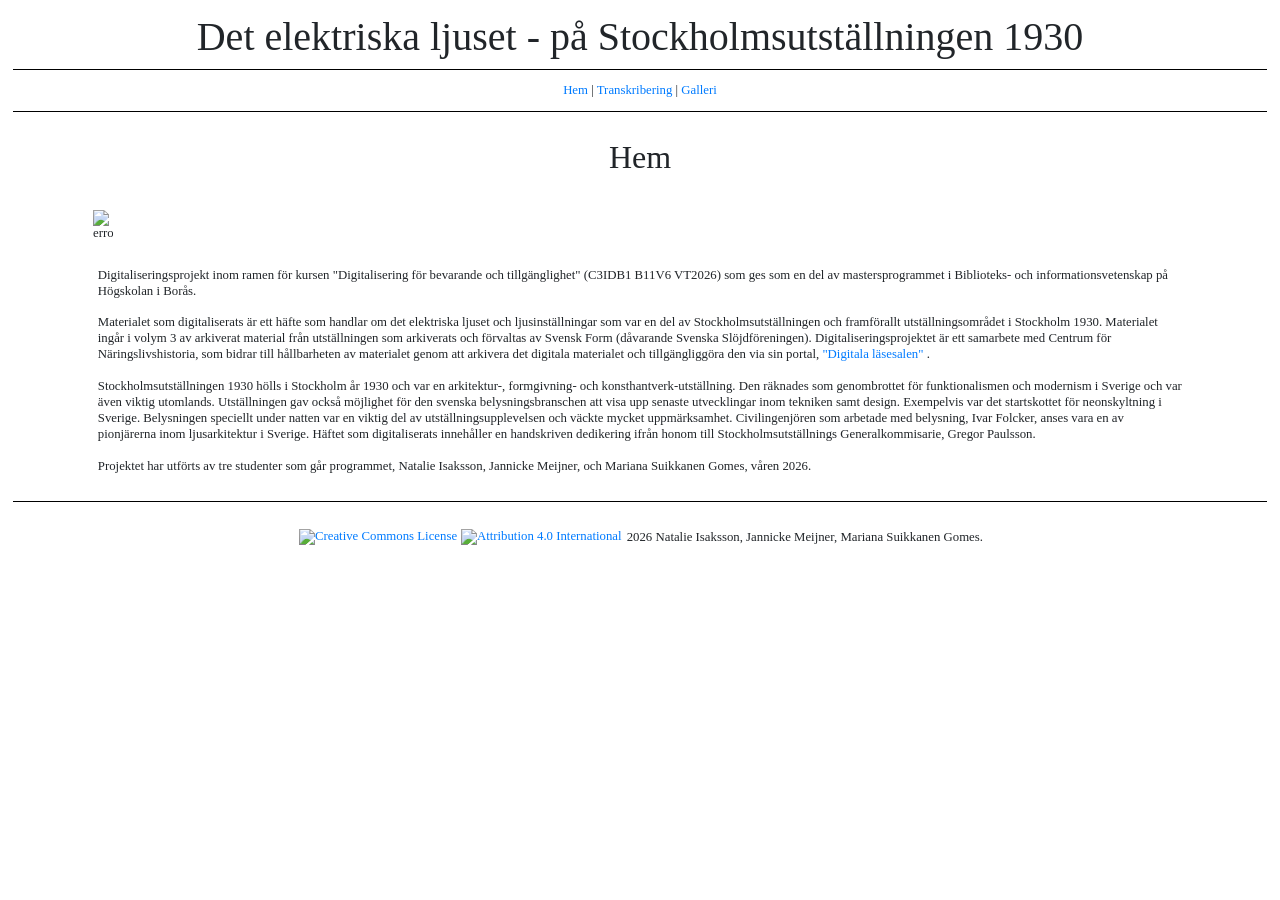
==== docs/index.html @ bb271179 "removing junk removal of unused files or duplicate (lesser quality) images" ====
<!DOCTYPE html>
<!DOCTYPE HTML>
<html lang="en" xml:lang="en">
   <head>
      <meta http-equiv="Content-Type" content="text/html; charset=UTF-8">
      <title>
                    
                     Det elektriska ljuset: Hem
                 </title>
      <link rel="stylesheet" href="https://stackpath.bootstrapcdn.com/bootstrap/4.3.1/css/bootstrap.min.css" integrity="sha384-ggOyR0iXCbMQv3Xipma34MD+dH/1fQ784/j6cY/iJTQUOhcWr7x9JvoRxT2MZw1T" crossorigin="anonymous">
      <link rel="stylesheet" href="assets/css/main.css">
      <link rel="stylesheet" href="assets/css/desktop.css">
   </head>
   <body>
      <header>
         <h1>
            Det elektriska ljuset - på Stockholmsutställningen 1930
            </h1>
      </header>
      <nav id="sitenav"><a href="index.html">Hem</a> |
         <a href="transkribering.html">Transkribering</a> |
         <a href="galleri_zoom.html">Galleri</a></nav>
      <div class="container">
         <h2> Hem </h2>
         <div class="row">
            <article><img class="index-img" src="assets/img/documents/00_Framsida_beskuren_3004.jpg" alt="error"></article>
         </div>
         <div class="row">
            <div class="col-md">
               <div class="index-text"> Digitaliseringsprojekt inom ramen för kursen "Digitalisering för bevarande och
                  tillgänglighet" (C3IDB1 B11V6 VT2026) som ges som en del av mastersprogrammet i Biblioteks-
                  och
                  informationsvetenskap på Högskolan i Borås. <br><br>
                  Materialet som digitaliserats är ett häfte som handlar om det elektriska ljuset och
                  ljusinställningar som
                  var en del av Stockholmsutställningen och framförallt utställningsområdet i Stockholm
                  1930. Materialet
                  ingår i volym 3 av arkiverat material från utställningen som arkiverats och förvaltas
                  av Svensk
                  Form (dåvarande Svenska Slöjdföreningen). Digitaliseringsprojektet är ett samarbete
                  med Centrum för
                  Näringslivshistoria, som bidrar till hållbarheten av materialet genom att arkivera
                  det digitala
                  materialet och tillgängliggöra den via sin portal, <a href="https://naringslivshistoria.se/om-digitala-lasesalen/">"Digitala läsesalen"</a> 
                  . <br><br>
                  Stockholmsutställningen 1930 hölls i Stockholm år 1930 och var en
                  arkitektur-, formgivning- och konsthantverk-utställning. 
                  Den räknades som genombrottet för funktionalismen och modernism i Sverige och var
                  även viktig utomlands.
                  Utställningen gav också möjlighet för den svenska belysningsbranschen att visa upp
                  senaste utvecklingar inom tekniken samt design.
                  Exempelvis var det startskottet för neonskyltning i Sverige. Belysningen speciellt
                  under natten var en viktig del av utställningsupplevelsen och väckte mycket uppmärksamhet.
                  Civilingenjören som arbetade med belysning, Ivar Folcker, anses vara en av pionjärerna
                  inom ljusarkitektur i Sverige.
                  Häftet som digitaliserats innehåller en handskriven dedikering ifrån honom till Stockholmsutställnings
                  Generalkommisarie, Gregor Paulsson.
                  
                  <br><br> Projektet har utförts av tre studenter som går programmet, Natalie Isaksson, Jannicke
                  Meijner, och Mariana Suikkanen Gomes, våren 2026.
                  </div>
            </div>
         </div>
      </div>
      <footer>
         <div class="row" id="footer">
            <div class="col-sm copyright">
               <div class="copyright_logos"><a href="https://creativecommons.org/licenses/by/4.0/legalcode"><img src="assets/img/logos/cc.svg" class="copyright_logo" alt="Creative Commons License"><img src="assets/img/logos/by.svg" class="copyright_logo" alt="Attribution 4.0 International"></a></div>
               <div class="copyright_text">
                  2026 Natalie Isaksson, Jannicke Meijner, Mariana Suikkanen Gomes.
                  </div>
            </div>
         </div>
      </footer><script src="https://code.jquery.com/jquery-3.3.1.slim.min.js" integrity="sha384-q8i/X+965DzO0rT7abK41JStQIAqVgRVzpbzo5smXKp4YfRvH+8abtTE1Pi6jizo" crossorigin="anonymous"></script><script src="https://cdn.jsdelivr.net/npm/popper.js@1.14.3/dist/umd/popper.min.js" integrity="sha384-ZMP7rVo3mIykV+2+9J3UJ46jBk0WLaUAdn689aCwoqbBJiSnjAK/l8WvCWPIPm49" crossorigin="anonymous"></script><script src="https://cdn.jsdelivr.net/npm/bootstrap@4.1.3/dist/js/bootstrap.min.js" integrity="sha384-ChfqqxuZUCnJSK3+MXmPNIyE6ZbWh2IMqE241rYiqJxyMiZ6OW/JmZQ5stwEULTy" crossorigin="anonymous"></script></body>
</html>
---- docs/assets/css/main.css ----
body {
	padding: 1vw;
	font-family: 'Palatino','Palatino Linotype','Palatino LT STD','Book Antiqua','Georgia,serif';
	line-height: 1.25;
	font-size: 1vw;
  width: 100%;
	}

h1, h2, h3, nav, footer {
    text-align: center;
}

nav {
    margin-bottom: 1vw;
    border-top: 1px solid black;
    border-bottom: 1px solid black;
    padding: 1vw;
}

h2 {
    padding: 1vw;
}

h3 {
    font-weight: bold;
    padding: 1vw;
    
}

#details {
    padding: 2vw;
    margin: 1vw;
    text-align: center;    
}

footer {
    border-top: 1px solid black;
    padding-top: 1vw;
    margin-top: 1vw;
}

.copyright {
    width: 50%;
    margin: auto;
}

.copyright_logos, .copyright_text {
    display: inline;
}

.copyright_logo {
		width: 1vw;
		margin:.15vw;
	}

.row {
    padding: 1vw;
}


#collection {
    display: flex;
}

.thumbnail {
    margin: 5px;
    border: 1px solid black;
    width: 100px;
}

.img-full {
    margin: 5px;
    border: 1px solid black;
    width: 500px;
}

.index-img { /*for the index image being centered*/
    display: block;
    margin: auto;
    width: 50%;
}

.galleri-img { /*for the gallery images being centered*/
    display: block;
    margin: auto;
    width: 75%;
}

.image-container {
    position: relative;
    display: inline-block;
}

.zoom-target {
    width: 100%; /* Makes images fill their container */
    height: auto; /* Maintains aspect ratio */
    display: block;
}

.zoom-window { /*code for zooming in on images*/
    display: none;
    position: absolute;
    width: 300px;
    height: 300px;
    border: 2px solid black;
    background-repeat: no-repeat;
    background-size: 500%; /* adjust for zoom level */
    z-index: 10;
}
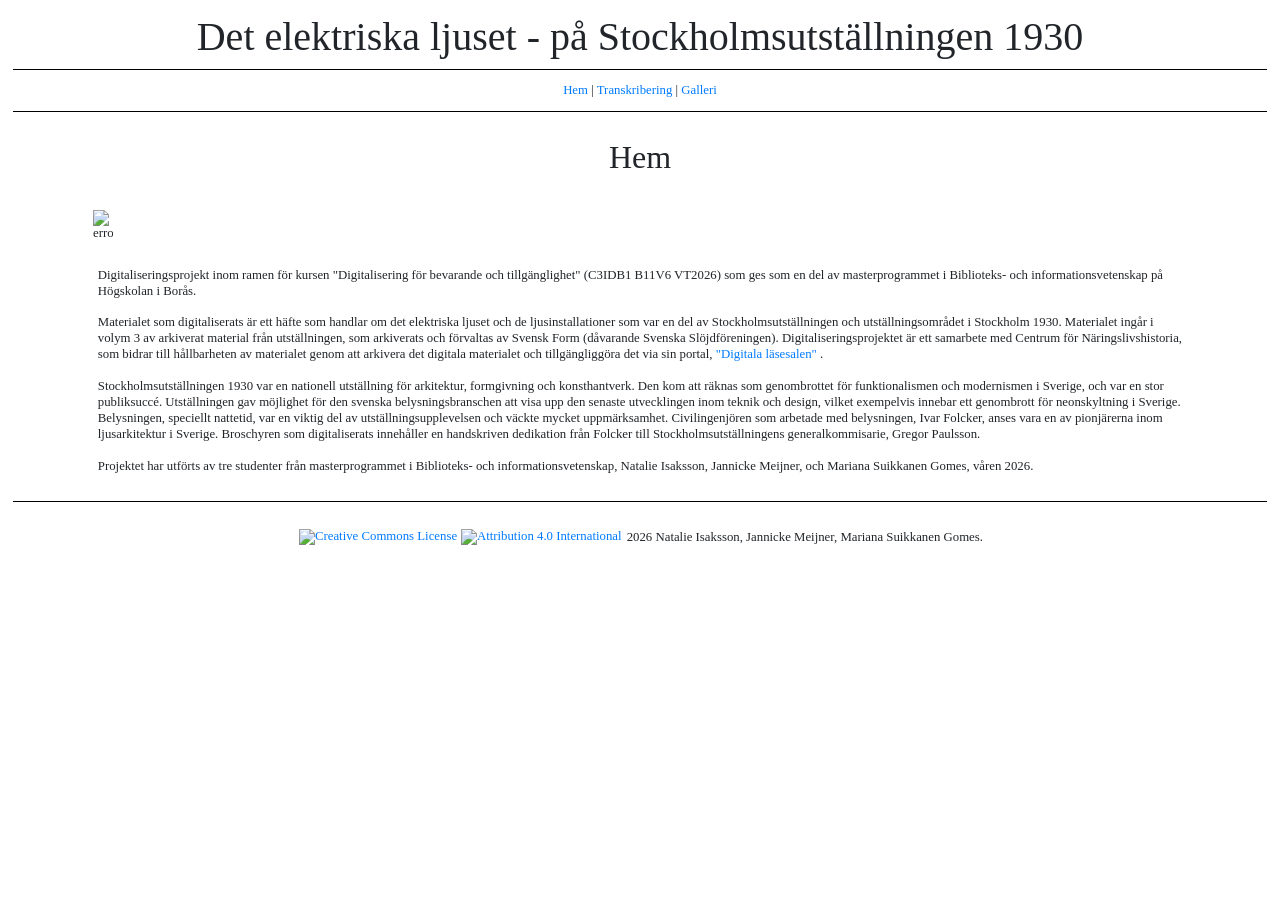
==== commit 4ebf636a: "index text changes by mariana" ====
--- a/docs/index.html
+++ b/docs/index.html
@@ -27,37 +27,30 @@
          </div>
          <div class="row">
             <div class="col-md">
-               <div class="index-text"> Digitaliseringsprojekt inom ramen för kursen "Digitalisering för bevarande och
-                  tillgänglighet" (C3IDB1 B11V6 VT2026) som ges som en del av mastersprogrammet i Biblioteks-
-                  och
-                  informationsvetenskap på Högskolan i Borås. <br><br>
+               <div class="index-text"> Digitaliseringsprojekt inom ramen för kursen "Digitalisering för bevarande och tillgänglighet"
+                  (C3IDB1 B11V6 VT2026) som ges som en del av masterprogrammet i Biblioteks- och informationsvetenskap
+                  på Högskolan i Borås. <br><br>
                   Materialet som digitaliserats är ett häfte som handlar om det elektriska ljuset och
-                  ljusinställningar som
-                  var en del av Stockholmsutställningen och framförallt utställningsområdet i Stockholm
-                  1930. Materialet
-                  ingår i volym 3 av arkiverat material från utställningen som arkiverats och förvaltas
-                  av Svensk
-                  Form (dåvarande Svenska Slöjdföreningen). Digitaliseringsprojektet är ett samarbete
-                  med Centrum för
-                  Näringslivshistoria, som bidrar till hållbarheten av materialet genom att arkivera
-                  det digitala
-                  materialet och tillgängliggöra den via sin portal, <a href="https://naringslivshistoria.se/om-digitala-lasesalen/">"Digitala läsesalen"</a> 
+                  de ljusinstallationer som var en del av Stockholmsutställningen och utställningsområdet
+                  i Stockholm 1930. Materialet ingår i volym 3 av arkiverat material från utställningen,
+                  som arkiverats och förvaltas av Svensk Form (dåvarande Svenska Slöjdföreningen). Digitaliseringsprojektet
+                  är ett samarbete med Centrum för Näringslivshistoria, som bidrar till hållbarheten
+                  av materialet genom att arkivera det digitala materialet och tillgängliggöra det via
+                  sin portal, <a href="https://naringslivshistoria.se/om-digitala-lasesalen/">"Digitala läsesalen"</a> 
                   . <br><br>
-                  Stockholmsutställningen 1930 hölls i Stockholm år 1930 och var en
-                  arkitektur-, formgivning- och konsthantverk-utställning. 
-                  Den räknades som genombrottet för funktionalismen och modernism i Sverige och var
-                  även viktig utomlands.
-                  Utställningen gav också möjlighet för den svenska belysningsbranschen att visa upp
-                  senaste utvecklingar inom tekniken samt design.
-                  Exempelvis var det startskottet för neonskyltning i Sverige. Belysningen speciellt
-                  under natten var en viktig del av utställningsupplevelsen och väckte mycket uppmärksamhet.
-                  Civilingenjören som arbetade med belysning, Ivar Folcker, anses vara en av pionjärerna
-                  inom ljusarkitektur i Sverige.
-                  Häftet som digitaliserats innehåller en handskriven dedikering ifrån honom till Stockholmsutställnings
-                  Generalkommisarie, Gregor Paulsson.
+                  Stockholmsutställningen 1930 var en nationell utställning för arkitektur, formgivning
+                  och konsthantverk. Den kom att räknas som genombrottet för funktionalismen och modernismen
+                  i Sverige, och var en stor publiksuccé. Utställningen gav möjlighet för den svenska
+                  belysningsbranschen att visa upp den senaste utvecklingen inom teknik och design,
+                  vilket exempelvis innebar ett genombrott  för neonskyltning i Sverige. Belysningen,
+                  speciellt nattetid, var en viktig del av utställningsupplevelsen och väckte mycket
+                  uppmärksamhet. Civilingenjören som arbetade med belysningen, Ivar Folcker, anses vara
+                  en av pionjärerna inom ljusarkitektur i Sverige. Broschyren som digitaliserats innehåller
+                  en handskriven dedikation från Folcker till Stockholmsutställningens generalkommisarie,
+                  Gregor Paulsson.
                   
-                  <br><br> Projektet har utförts av tre studenter som går programmet, Natalie Isaksson, Jannicke
-                  Meijner, och Mariana Suikkanen Gomes, våren 2026.
+                  <br><br> Projektet har utförts av tre studenter från masterprogrammet i Biblioteks- och informationsvetenskap,
+                  Natalie Isaksson, Jannicke Meijner, och Mariana Suikkanen Gomes, våren 2026. 
                   </div>
             </div>
          </div>
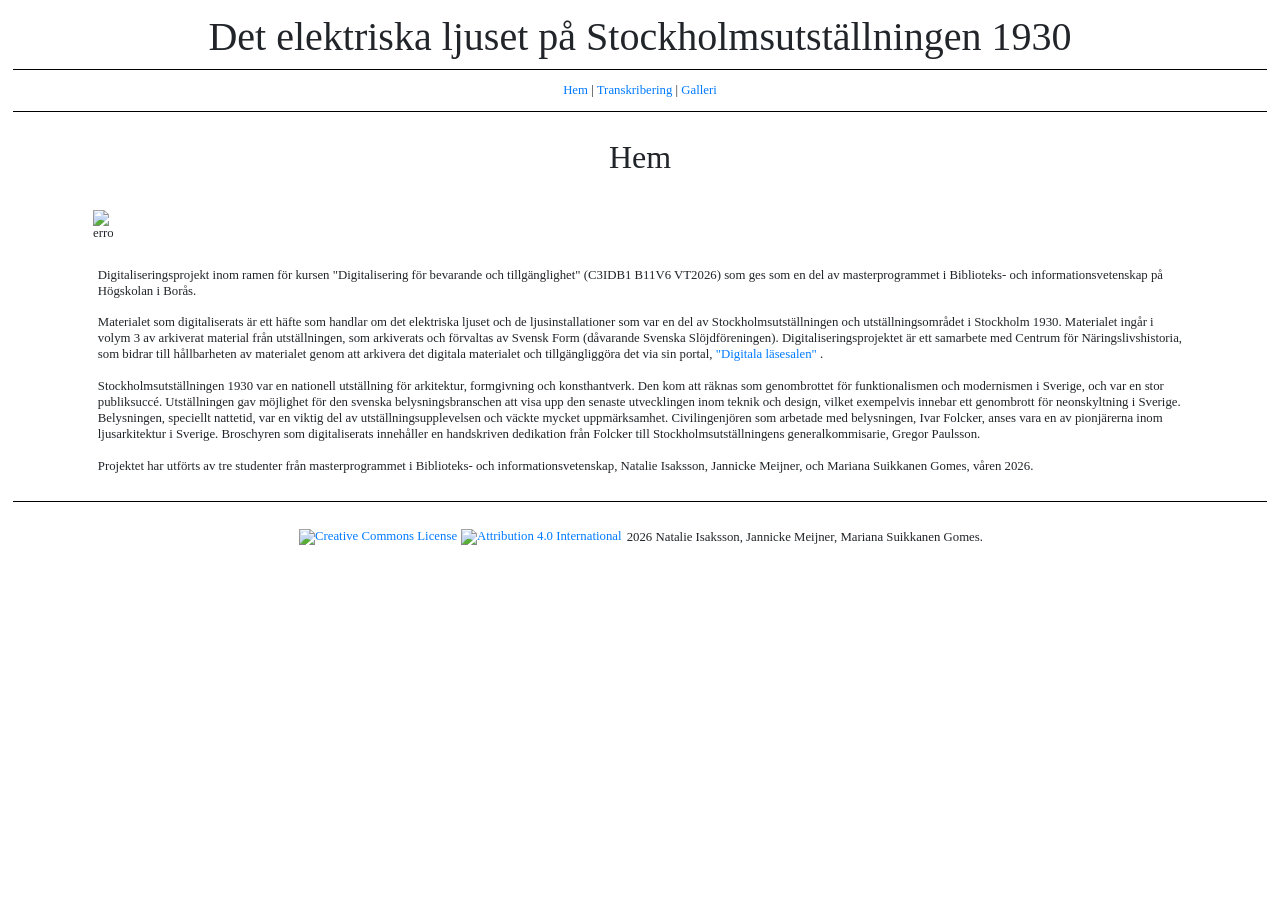
==== commit aa763608: "changed title stm" ====
--- a/docs/index.html
+++ b/docs/index.html
@@ -14,7 +14,7 @@
    <body>
       <header>
          <h1>
-            Det elektriska ljuset - på Stockholmsutställningen 1930
+            Det elektriska ljuset på Stockholmsutställningen 1930
             </h1>
       </header>
       <nav id="sitenav"><a href="index.html">Hem</a> |
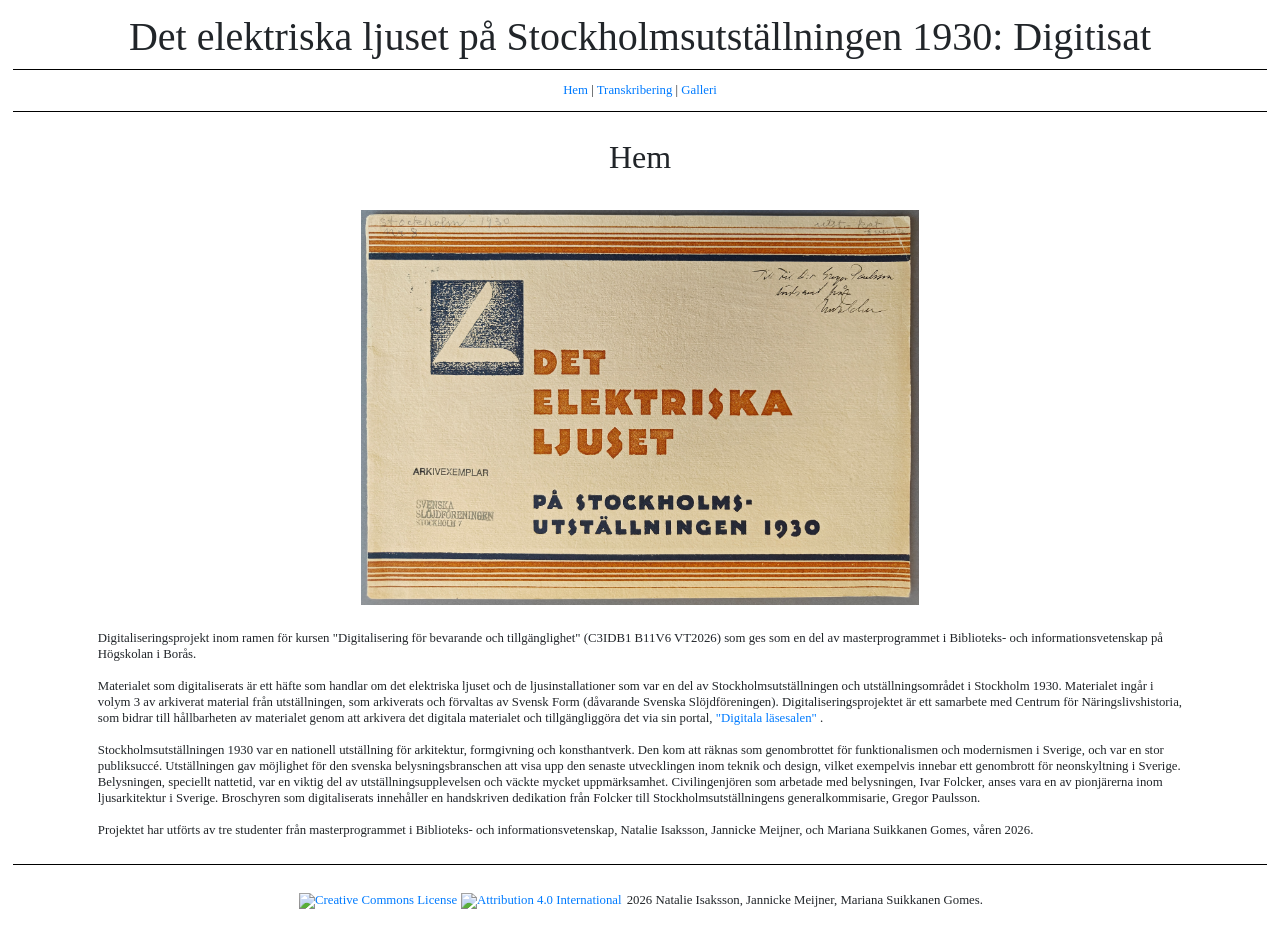
==== commit 07e5080b: "update tei-header, remove old pdf, correct xsl-galleri titleStmt" ====
--- a/docs/index.html
+++ b/docs/index.html
@@ -14,7 +14,7 @@
    <body>
       <header>
          <h1>
-            Det elektriska ljuset på Stockholmsutställningen 1930
+            Det elektriska ljuset på Stockholmsutställningen 1930: Digitisat
             </h1>
       </header>
       <nav id="sitenav"><a href="index.html">Hem</a> |
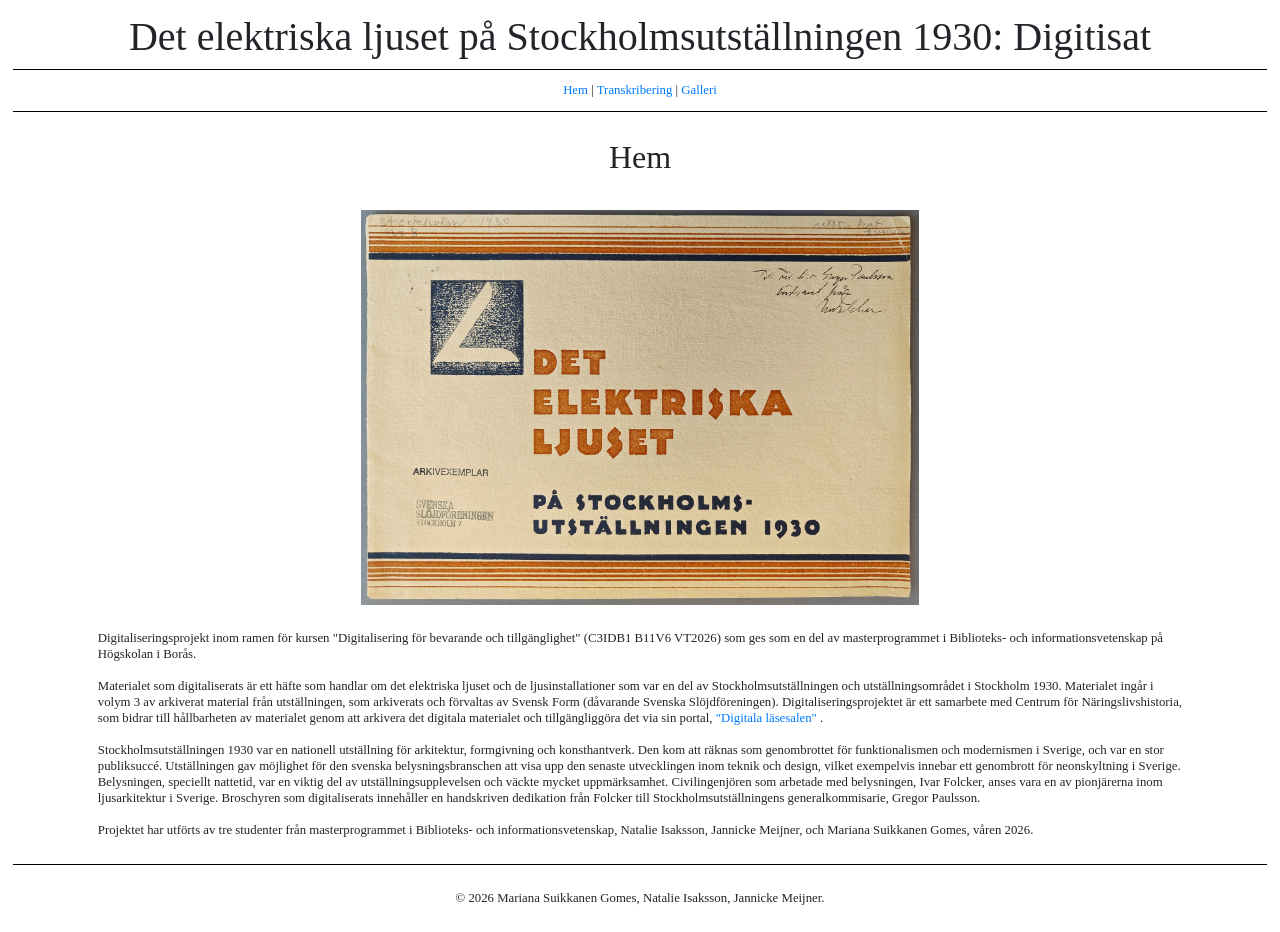
==== commit 21937f98: "changed copyright statement removed the CC license, replaced with a regular (c) to us" ====
--- a/docs/index.html
+++ b/docs/index.html
@@ -13,9 +13,7 @@
    </head>
    <body>
       <header>
-         <h1>
-            Det elektriska ljuset på Stockholmsutställningen 1930: Digitisat
-            </h1>
+         <h1> Det elektriska ljuset på Stockholmsutställningen 1930: Digitisat </h1>
       </header>
       <nav id="sitenav"><a href="index.html">Hem</a> |
          <a href="transkribering.html">Transkribering</a> |
@@ -58,9 +56,9 @@
       <footer>
          <div class="row" id="footer">
             <div class="col-sm copyright">
-               <div class="copyright_logos"><a href="https://creativecommons.org/licenses/by/4.0/legalcode"><img src="assets/img/logos/cc.svg" class="copyright_logo" alt="Creative Commons License"><img src="assets/img/logos/by.svg" class="copyright_logo" alt="Attribution 4.0 International"></a></div>
                <div class="copyright_text">
-                  2026 Natalie Isaksson, Jannicke Meijner, Mariana Suikkanen Gomes.
+                  © 2026 Mariana Suikkanen Gomes, Natalie Isaksson,
+                  Jannicke Meijner.
                   </div>
             </div>
          </div>
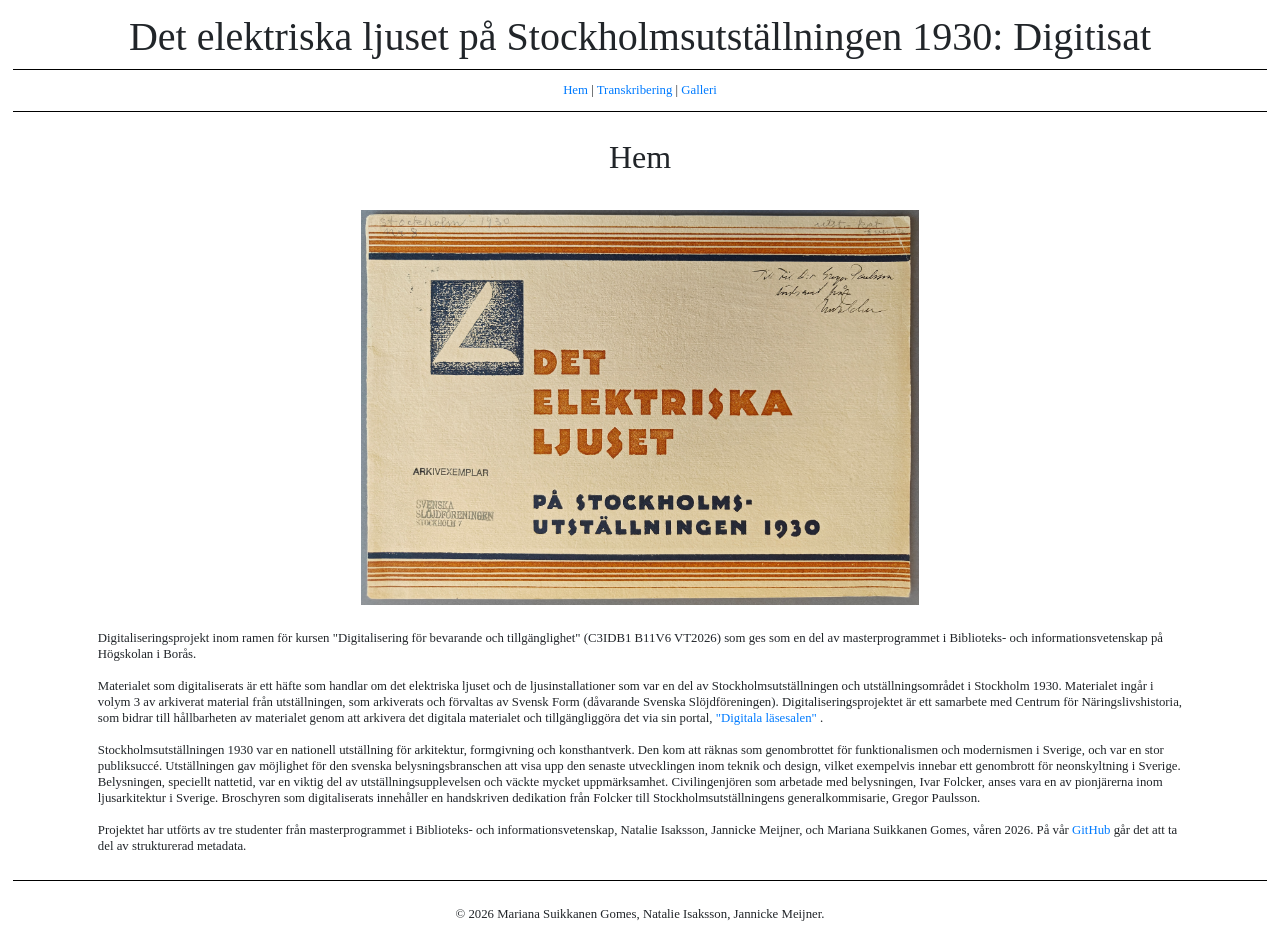
==== commit 3bc5d049: "update index.xsl to incl github-link" ====
--- a/docs/index.html
+++ b/docs/index.html
@@ -48,7 +48,8 @@
                   Gregor Paulsson.
                   
                   <br><br> Projektet har utförts av tre studenter från masterprogrammet i Biblioteks- och informationsvetenskap,
-                  Natalie Isaksson, Jannicke Meijner, och Mariana Suikkanen Gomes, våren 2026. 
+                  Natalie Isaksson, Jannicke Meijner, och Mariana Suikkanen Gomes, våren 2026. På vår
+                  <a href="https://github.com/JannickeM/Digitising-Project/tree/main">GitHub</a> går det att ta del av strukturerad metadata.
                   </div>
             </div>
          </div>
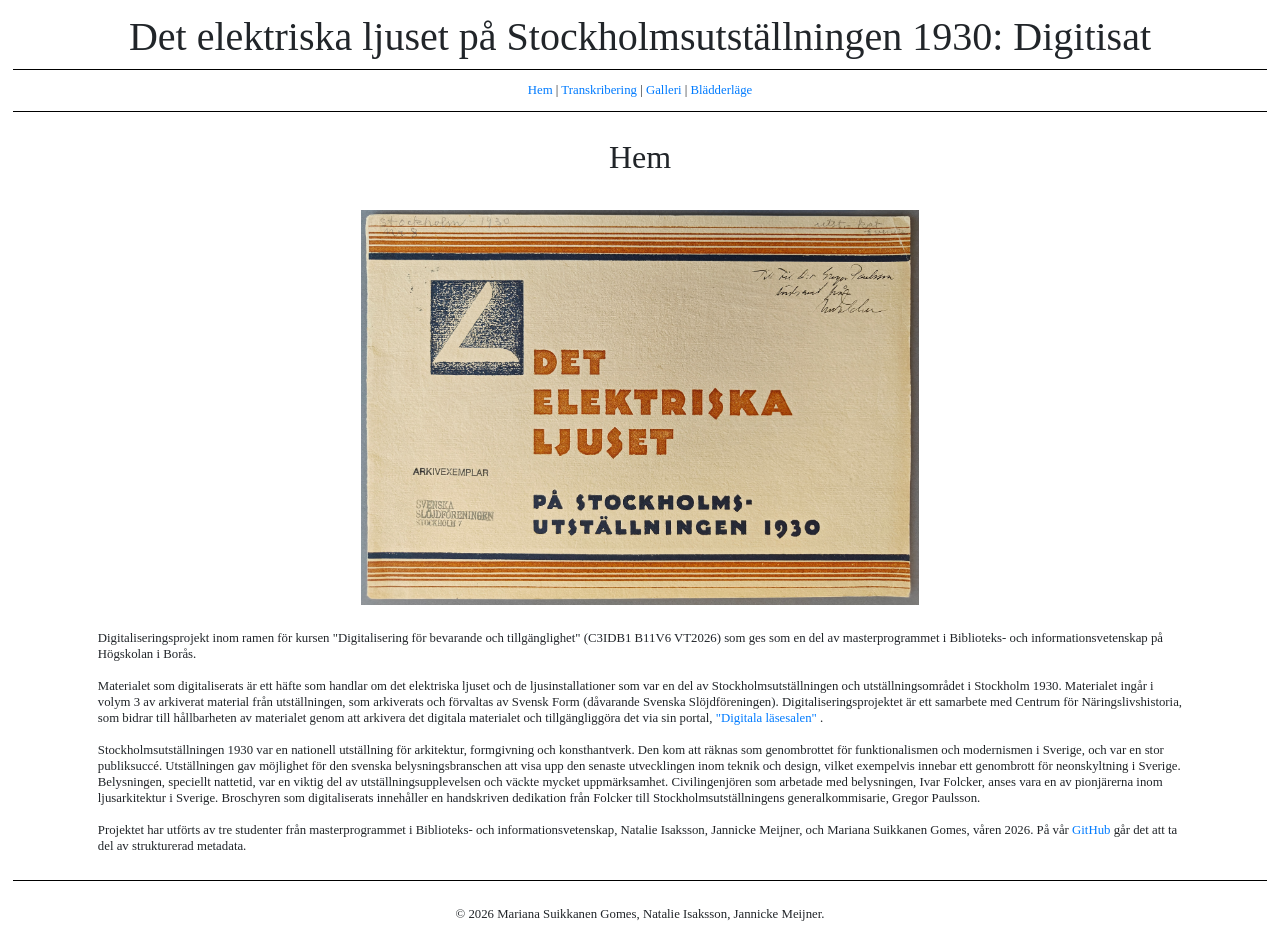
==== commit cde5d539: "Added flipbook page" ====
--- a/docs/index.html
+++ b/docs/index.html
@@ -17,7 +17,8 @@
       </header>
       <nav id="sitenav"><a href="index.html">Hem</a> |
          <a href="transkribering.html">Transkribering</a> |
-         <a href="galleri_zoom.html">Galleri</a></nav>
+         <a href="galleri_zoom.html">Galleri</a> | 
+         <a href="flipbook.html">Blädderläge</a></nav>
       <div class="container">
          <h2> Hem </h2>
          <div class="row">
